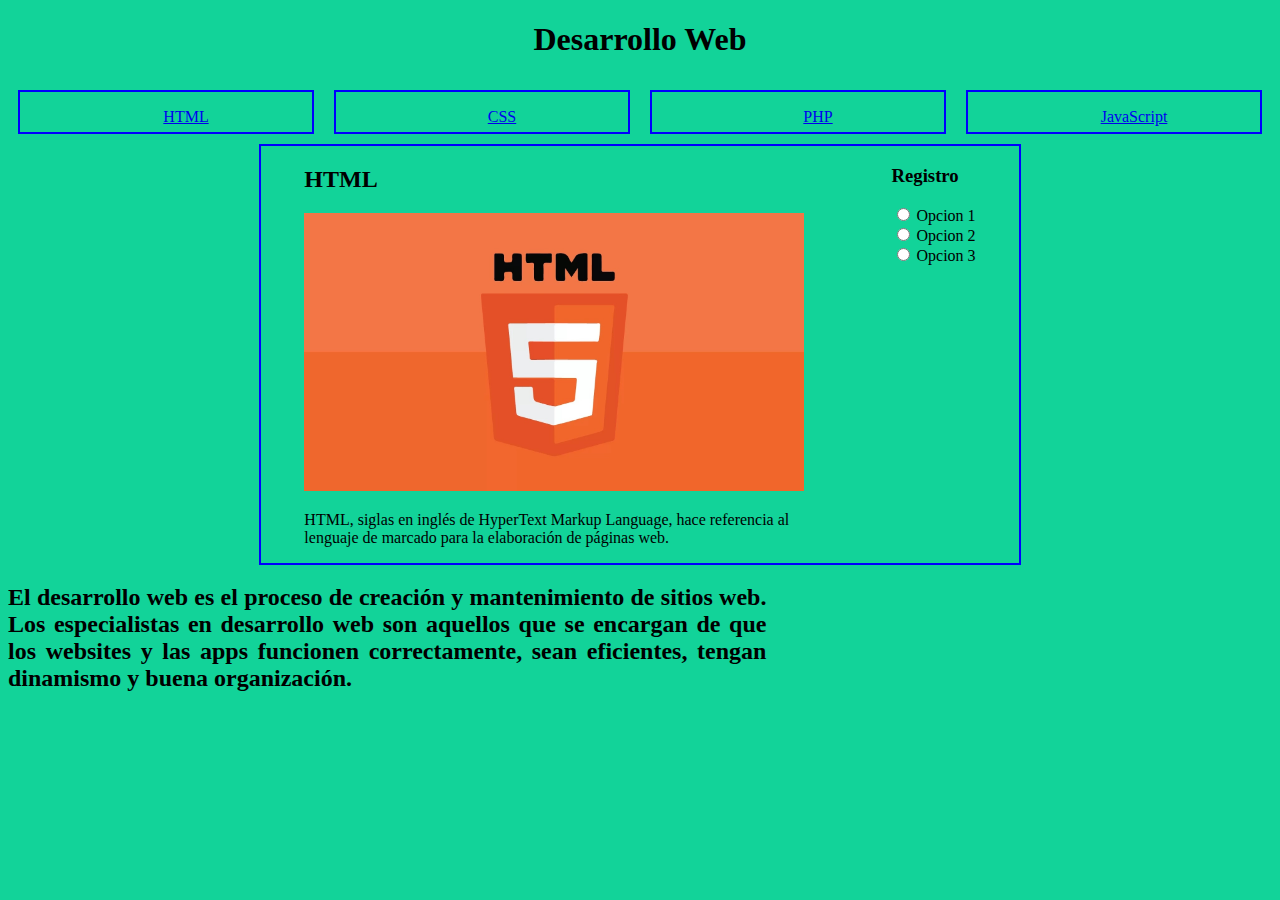
==== definitivo/prueba.html @ 1147b89f "Add files via upload" ====
<!DOCTYPE html>
<html lang="en">
<head>
    <style>
  nav{
    display: flex;
  }
  a{
    text-align: center;
  }
  ul{
    text-align: center;
  }
  .contenedor {
            width: 600px;
            height: 40px;
            border: 2px solid blue;
            margin: 10px;
        }
.elemento{
    width: 60%;
            height: 10%;
            border: 2px solid blue;
            display: flex;
            justify-content: space-around;
}
img{
    width: 500px;
    margin: auto;
}
form {
            display: flex;
            justify-content: space-between;
            align-items: center;
            flex-direction: column;
            border: 50px;
        }
        footer{
            text-align: justify;
            display: flex;
            width: 60%;
            height: 10%;
            display: flex;

        }
        body{
            background-color: rgb(18, 211, 153);
        }
    </style>
    <meta charset="UTF-8">
    <meta http-equiv="X-UA-Compatible" content="IE=edge">
    <meta name="viewport" content="width=device-width, initial-scale=1.0">
    <title>Document</title>
</head>
<body>
    <header>
        <h1>
            <center> Desarrollo Web </center>
        </h1>
        <nav>
            <div class="contenedor">
            <ul><a href="https://developer.mozilla.org/es/docs/Learn/Getting_started_with_the_web/HTML_basics">HTML</a></div></ul>
            <div class="contenedor">
               <ul><a href="https://blog.hubspot.es/website/que-es-css">CSS</a></div></ul>
            <div class="contenedor">
                <ul><a href="https://www.epitech-it.es/que-es-php/">PHP</a></div></ul>    
                <div class="contenedor">
                    <ul><a href="https://developer.mozilla.org/es/docs/Learn/Getting_started_with_the_web/JavaScript_basics">JavaScript</a></div></ul>    
        </nav>
    </header>
    <form>
                <div class="elemento">
                    <div>
                    <h2>HTML</h2>
                    <img src="h.jpg">
                <p>HTML, siglas en inglés de HyperText Markup Language, hace referencia al <br> lenguaje  de marcado para la elaboración de páginas web.</p>
            </div>
           <div>
               <div> <h3>Registro</h3> </div>
                <div><input type="radio" id="si" name="pago">
                    <label for="si">Opcion 1</label>
            </div>
            <div>
                <input type="radio" id="si" name="pago">
                <label for="si">Opcion 2</label>
            </div>
            <div>
                <input type="radio" id="si" name="pago">
                <label for="si">Opcion 3</label>
            </div>
        </div>
    </div>
</div> 
</form> 
<footer>
        <h2>El desarrollo web es el proceso de creación y mantenimiento de sitios web. Los especialistas en desarrollo web son aquellos que se encargan de que los websites y las apps funcionen correctamente, sean eficientes, tengan dinamismo y buena organización.</h2>
    </footer>   
</body>
    </html>
</body>
</html>
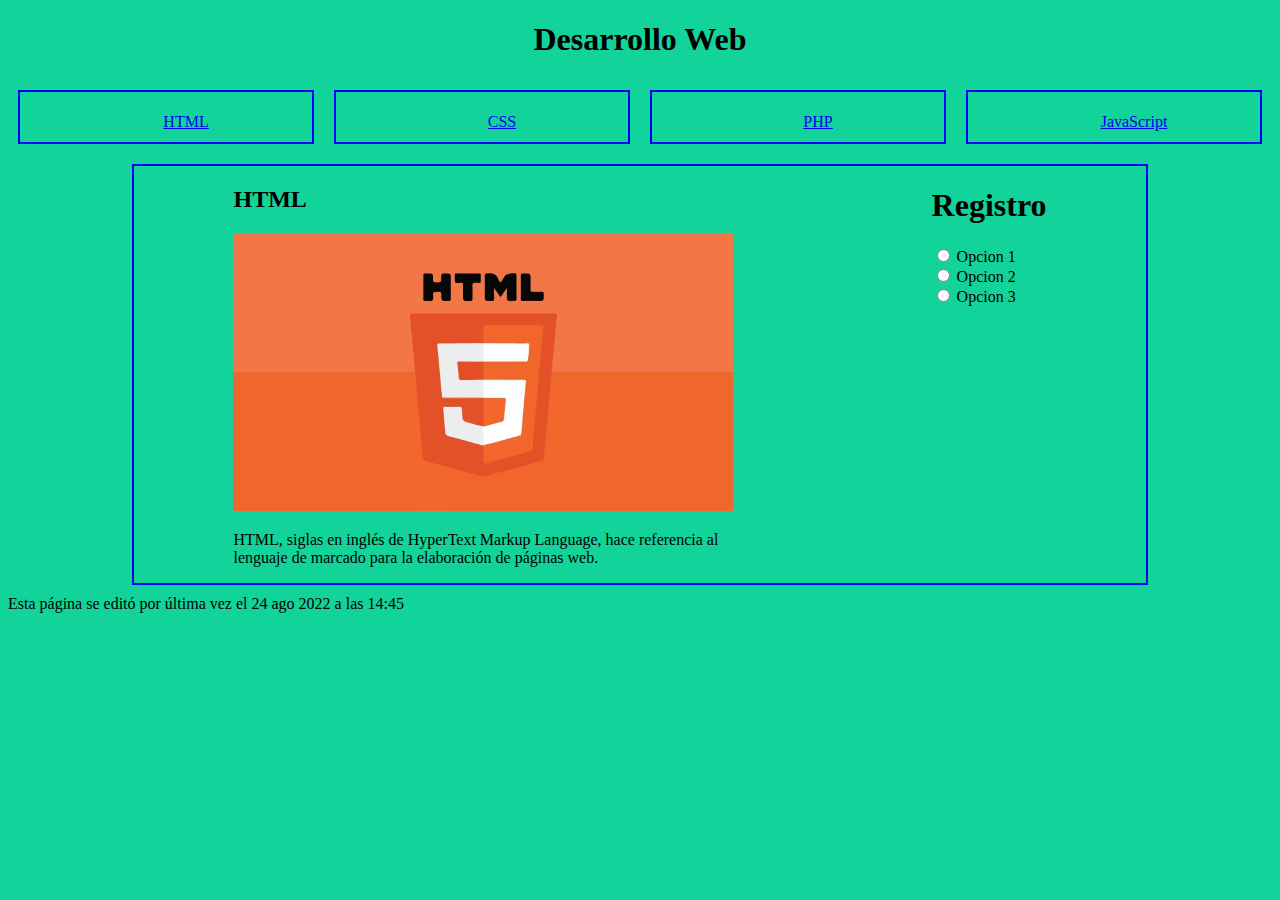
==== commit c4dce6bb: "Cambios Pilares" ====
--- a/definitivo/prueba.html
+++ b/definitivo/prueba.html
@@ -1,52 +1,8 @@
 <!DOCTYPE html>
 <html lang="en">
 <head>
-    <style>
-  nav{
-    display: flex;
-  }
-  a{
-    text-align: center;
-  }
-  ul{
-    text-align: center;
-  }
-  .contenedor {
-            width: 600px;
-            height: 40px;
-            border: 2px solid blue;
-            margin: 10px;
-        }
-.elemento{
-    width: 60%;
-            height: 10%;
-            border: 2px solid blue;
-            display: flex;
-            justify-content: space-around;
-}
-img{
-    width: 500px;
-    margin: auto;
-}
-form {
-            display: flex;
-            justify-content: space-between;
-            align-items: center;
-            flex-direction: column;
-            border: 50px;
-        }
-        footer{
-            text-align: justify;
-            display: flex;
-            width: 60%;
-            height: 10%;
-            display: flex;
-
-        }
-        body{
-            background-color: rgb(18, 211, 153);
-        }
-    </style>
+    <link rel="shortcut icon" href="hi.png" type="image/x-icon">
+     <link rel="stylesheet" href="style.css">
     <meta charset="UTF-8">
     <meta http-equiv="X-UA-Compatible" content="IE=edge">
     <meta name="viewport" content="width=device-width, initial-scale=1.0">
@@ -59,43 +15,53 @@
         </h1>
         <nav>
             <div class="contenedor">
-            <ul><a href="https://developer.mozilla.org/es/docs/Learn/Getting_started_with_the_web/HTML_basics">HTML</a></div></ul>
+                <ul><a href="https://developer.mozilla.org/es/docs/Learn/Getting_started_with_the_web/HTML_basics">HTML</a></div></ul>
             <div class="contenedor">
-               <ul><a href="https://blog.hubspot.es/website/que-es-css">CSS</a></div></ul>
+                <ul><a href="https://blog.hubspot.es/website/que-es-css">CSS</a>
+            </div>
+            </ul>
             <div class="contenedor">
-                <ul><a href="https://www.epitech-it.es/que-es-php/">PHP</a></div></ul>    
-                <div class="contenedor">
-                    <ul><a href="https://developer.mozilla.org/es/docs/Learn/Getting_started_with_the_web/JavaScript_basics">JavaScript</a></div></ul>    
+                <ul><a href="https://www.epitech-it.es/que-es-php/">PHP</a>
+            </div>
+            </ul>
+            <div class="contenedor">
+                <ul><a
+                        href="https://developer.mozilla.org/es/docs/Learn/Getting_started_with_the_web/JavaScript_basics">JavaScript</a>
+            </div>
+            </ul>
         </nav>
     </header>
     <form>
-                <div class="elemento">
-                    <div>
-                    <h2>HTML</h2>
-                    <img src="h.jpg">
-                <p>HTML, siglas en inglés de HyperText Markup Language, hace referencia al <br> lenguaje  de marcado para la elaboración de páginas web.</p>
+        <div class="elemento">
+            <div>
+                <h2>HTML</h2>
+                <img src="h.jpg">
+                <p>HTML, siglas en inglés de HyperText Markup Language, hace referencia al <br> lenguaje de marcado para
+                    la elaboración de páginas web.</p>
             </div>
-           <div>
-               <div> <h3>Registro</h3> </div>
+            <div>
+                <div>
+                    <h1>Registro</h1>
+                </div>
                 <div><input type="radio" id="si" name="pago">
                     <label for="si">Opcion 1</label>
-            </div>
-            <div>
-                <input type="radio" id="si" name="pago">
-                <label for="si">Opcion 2</label>
-            </div>
-            <div>
-                <input type="radio" id="si" name="pago">
-                <label for="si">Opcion 3</label>
+                </div>
+                <div>
+                    <input type="radio" id="si" name="pago">
+                    <label for="si">Opcion 2</label>
+                </div>
+                <div>
+                    <input type="radio" id="si" name="pago">
+                    <label for="si">Opcion 3</label>
+                </div>
             </div>
         </div>
-    </div>
-</div> 
-</form> 
-<footer>
-        <h2>El desarrollo web es el proceso de creación y mantenimiento de sitios web. Los especialistas en desarrollo web son aquellos que se encargan de que los websites y las apps funcionen correctamente, sean eficientes, tengan dinamismo y buena organización.</h2>
-    </footer>   
+        </div>
+    </form>
+    <footer>Esta página se editó por última vez el 24 ago 2022 a las 14:45</footer>
 </body>
-    </html>
+
+</html>
 </body>
+
 </html>--- a/definitivo/style.css
+++ b/definitivo/style.css
@@ -0,0 +1,50 @@
+nav {
+    display: flex;
+}
+
+ul {
+    text-align: center;
+}
+
+.contenedor {
+    width: 600px;
+    height: 40px;
+    border: 2px solid blue;
+    margin: 10px;
+    padding: 5px;
+}
+
+.elemento {
+    width: 80%;
+    height: 10%;
+    border: 2px solid blue;
+    display: flex;
+    justify-content: space-around;
+    margin: 10px;
+}
+
+img {
+    width: 500px;
+    margin: auto;
+}
+
+form {
+    display: flex;
+    justify-content: space-between;
+    align-items: center;
+    flex-direction: column;
+    border: 50px;
+}
+
+footer {
+    text-align: justify;
+    display: flex;
+    width: 60%;
+    height: 10%;
+    display: flex;
+
+}
+
+body {
+    background-color: rgb(18, 211, 153);
+}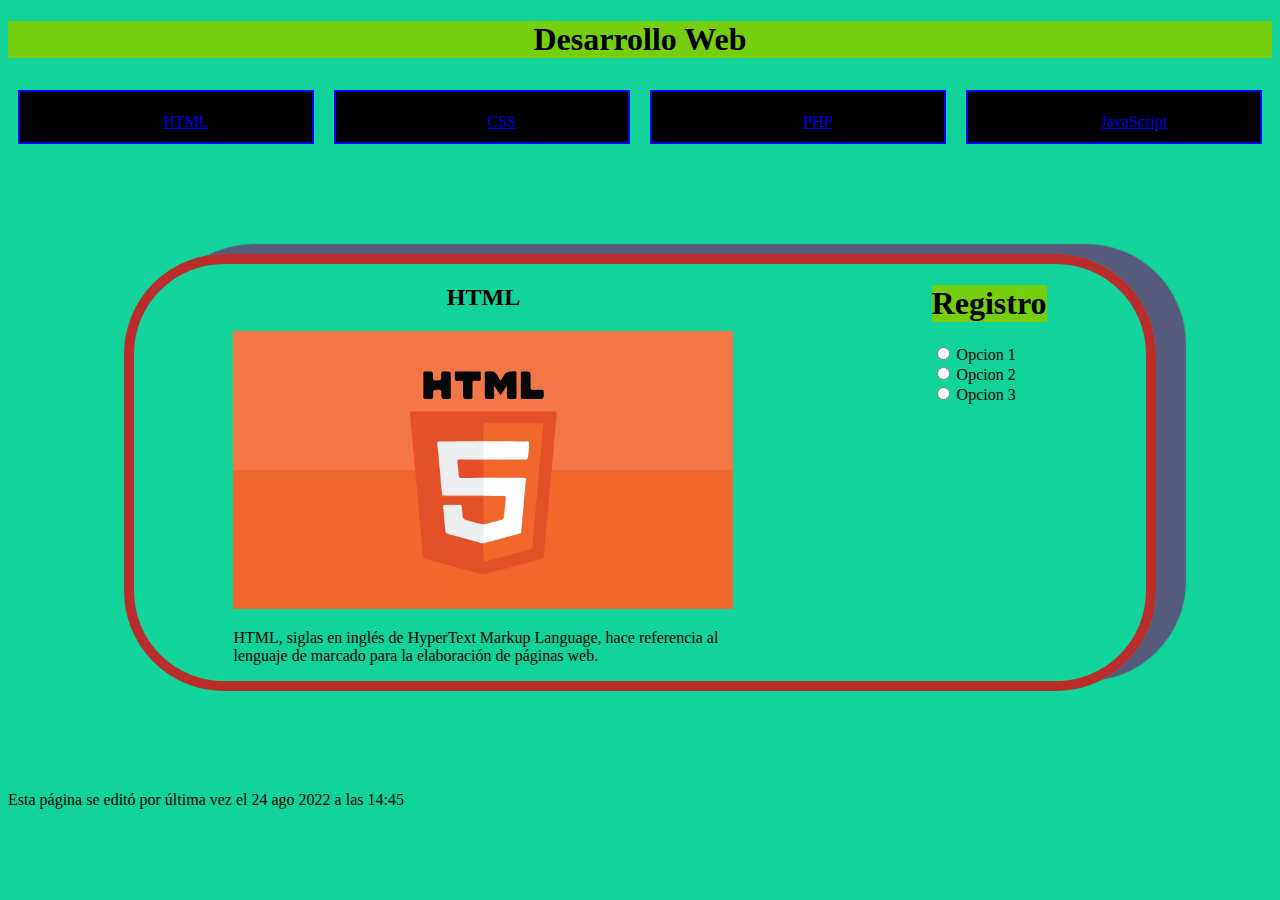
==== commit 5d029b6c: "Cambios 2" ====
--- a/definitivo/prueba.html
+++ b/definitivo/prueba.html
@@ -6,7 +6,7 @@
     <meta charset="UTF-8">
     <meta http-equiv="X-UA-Compatible" content="IE=edge">
     <meta name="viewport" content="width=device-width, initial-scale=1.0">
-    <title>Document</title>
+    <title>Tarea</title>
 </head>
 <body>
     <header>
@@ -34,7 +34,7 @@
     <form>
         <div class="elemento">
             <div>
-                <h2>HTML</h2>
+                <center><h2>HTML</h2></center>
                 <img src="h.jpg">
                 <p>HTML, siglas en inglés de HyperText Markup Language, hace referencia al <br> lenguaje de marcado para
                     la elaboración de páginas web.</p>
@@ -58,7 +58,7 @@
         </div>
         </div>
     </form>
-    <footer>Esta página se editó por última vez el 24 ago 2022 a las 14:45</footer>
+    <footer>  Esta página se editó por última vez el 24 ago 2022 a las 14:45</footer>
 </body>
 
 </html>
--- a/definitivo/style.css
+++ b/definitivo/style.css
@@ -12,16 +12,20 @@
     border: 2px solid blue;
     margin: 10px;
     padding: 5px;
+background-color: black;
 }
-
 .elemento {
     width: 80%;
     height: 10%;
     border: 2px solid blue;
     display: flex;
     justify-content: space-around;
-    margin: 10px;
-}
+    margin: 100px;
+        border: 10px solid rgb(185, 45, 45);
+        border-radius: 100px;
+          box-shadow: 30px -10px 1px rgb(86, 91, 124) ;
+    }
+
 
 img {
     width: 500px;
@@ -47,4 +51,10 @@
 
 body {
     background-color: rgb(18, 211, 153);
+}
+h1{
+    background-color: rgb(117, 207, 14);
+}
+footer{
+text-align: justify
 }